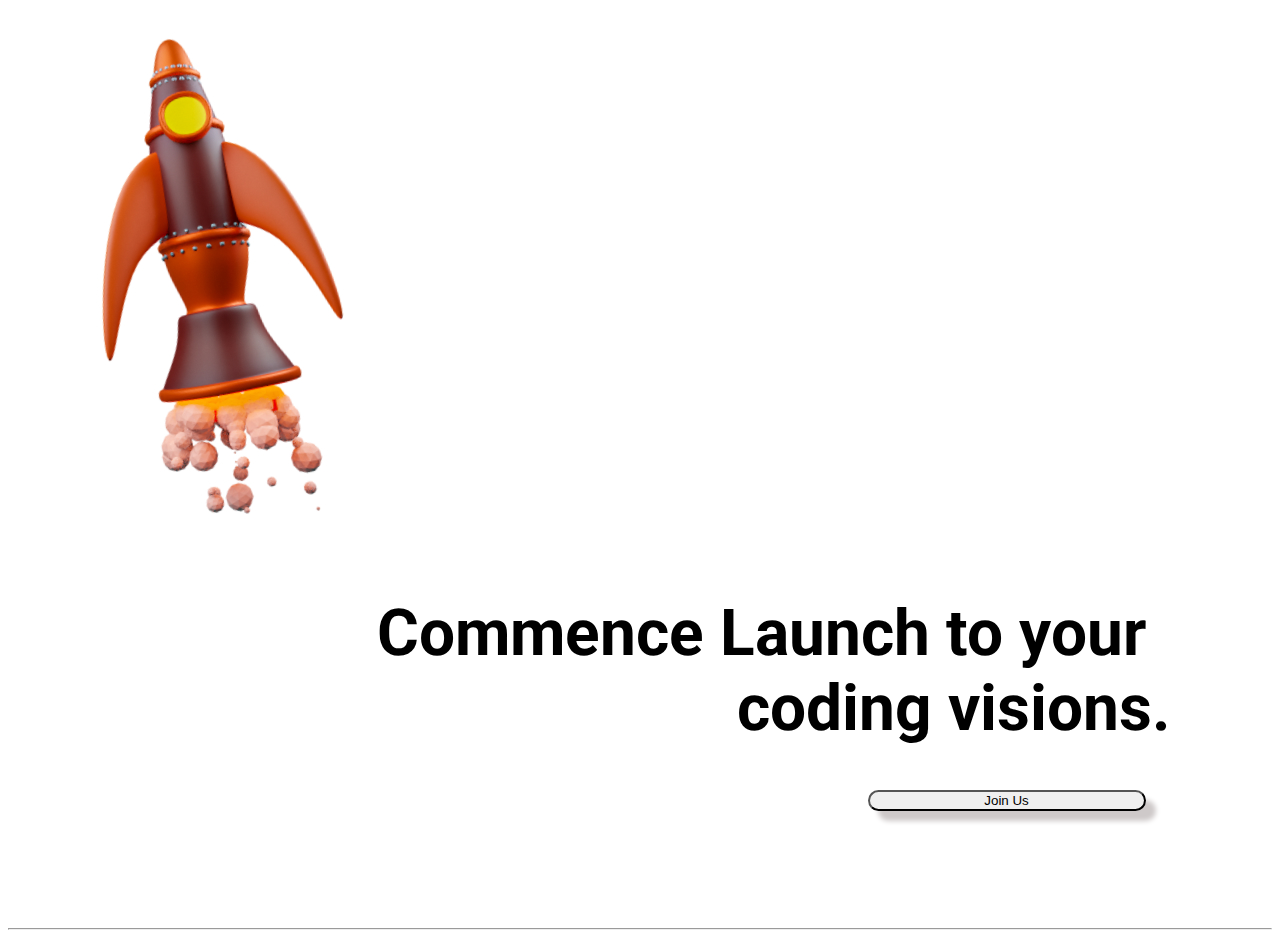
==== index.html @ d1c9e2ca "Add files via upload" ====
<!DOCTYPE html>
<html lang="en">

<!--
    STEPS TO USE THIS TEMPLATE:
    1) Change the title.
    2) Add the "active" class to the correct nav item if it is necessary.
    3) Put your HTML in section.page-content.

    DO NOT TOUCH THE NAV OR FOOTER WITHOUT ASKING FIRST!
    ALSO MAKE SURE THE PATH TO STYLE.CSS IS CORRECT.
-->

<head>
    <meta charset="UTF-8">
    <meta http-equiv="X-UA-Compatible" content="IE=edge">
    <meta name="viewport" content="width=device-width, initial-scale=1.0">
    <title>HackClub VIT Chennai</title>
    <meta name="description" content="The official website for HackClub VIT Chennai.">
    <meta name="keywords"
        content="Hackclub VIT Chennai,Hack,Club,hack club,hackclub chennai,hackathon,makeathon, robothon, app development, VIT, website development, machine learning, Blockchain,cryptocurrency,Artificial intelligence ">
    <meta name="author" content="Web development team, Hackclub VIT Chennai">
    <meta name="viewport" content="width=device-width, initial-scale=1.0">
    <link href="https://cdn.jsdelivr.net/npm/bootstrap@5.1.2/dist/css/bootstrap.min.css" rel="stylesheet"
        integrity="sha384-uWxY/CJNBR+1zjPWmfnSnVxwRheevXITnMqoEIeG1LJrdI0GlVs/9cVSyPYXdcSF" crossorigin="anonymous">
    <script src="https://cdn.jsdelivr.net/npm/bootstrap@5.1.2/dist/js/bootstrap.bundle.min.js"
        integrity="sha384-kQtW33rZJAHjgefvhyyzcGF3C5TFyBQBA13V1RKPf4uH+bwyzQxZ6CmMZHmNBEfJ"
        crossorigin="anonymous"></script>
        <script src="script.js"></script>
    <link rel="stylesheet" href="style.css">
    <link rel="stylesheet" href="https://fonts.googleapis.com/css?family=Roboto">
</head>

<body class='min-vh-100 h-100'>
    

    <section class='page-content w-100 d-flex mt-5'>
        <div class="pic">
            <img src="assets\img\Rocket 1.jpg">
        </div>
        <div class="content mt-5">
            <div id="first">
                Commence Launch to your
            </div>
            <div id="second">
                coding visions.
            </div>
            <button type="button" class="btn btn-dark">Join Us</button>
            <br>
            <br>
            <hr>
        </div>
        
    </section>

    <section class='footer w-100 p-3 d-flex flex-column align-items-center'>
        
        
        
    </section>
</body>

</html>
---- style.css ----
:root {
    --bg: #292021;
    --hc-orange: #e64e00;
}
body {
    font-family: sans-serif;
}

body.homepage {
    background-image: url('assets/img/splash.webp');
    background-size: 100% auto;
    background-repeat: no-repeat;
    background-position: 0 3em;
}

html {
    height: 100%;
}

.splash-text {
    writing-mode: vertical-lr;
    font-size: 1.5rem;
}

h1,
h2,
h3,
h4,
h5,
h6 {
    color: var(--hc-orange);
}

body.homepage .page-content {
    margin-top: 25%;
}

.navbar {
    background-color: var(--bg) !important;
    height: 4rem !important;
}

.navbar>.container-fluid {
    background-color: var(--bg) !important;
}

.footer {
    background-color: var(--bg);
    color: var(--hc-orange);
    bottom: 0;
    left: 0;
}

body.homepage .page-content {
    min-height: 0;
}

.page-content {
    transition-duration: 0.2s;
    min-height: calc(100% - 4rem);
}

@media screen and (max-aspect-ratio: 4/3) {
    body.homepage .page-content {
        margin-top: 25%;
    }
    form {
        width: 60%;
        margin: 10% 20% 10% 20%;
        padding: 6%;
        border-radius: 10%;
    }
    .form-label {
        font-size: 80%;
    }
}

@media screen and (max-aspect-ratio: 1/1) {
    .splash-text {
        writing-mode: horizontal-tb;
        text-align: right;
        font-size: 1.2rem;
    }

    body.homepage .page-content {
        margin-top: 35%;
    }
    form {
        width: 60%;
        margin: 10% 20% 10% 20%;
        padding: 6%;
        border-radius: 10%;
    }
    .form-label {
        font-size: 10%;
    }
}

@media screen and (max-aspect-ratio: 9/14) {
    .splash-text {
        font-size: 1.2rem;
    }

    body.homepage .page-content {
        margin-top: 40%;
    }
    form {
        width: 70%;
        margin: 0% 15% 0% 15%;
        padding: 10% 10%;
        height: 10%;
        border-radius: 10%;
    }
    .form-label {
        font-size: 80%;
    }
}

@media screen and (max-aspect-ratio: 16/9) {
    .splash-text {
        font-size: 2rem;
    }

    body.homepage .page-content {
        margin-top: 20%;
    }
    form {
        width: 60%;
        margin: 10% 20% 10% 20%;
        padding: 6%;
        border-radius: 10%;
    }
    .form-label {
        font-size: 110%;
    }
}

@media screen and (max-aspect-ratio: 18/9) {
    body.homepage .page-content {
        margin-top: 27%;
    }
    form {
        width: 60%;
        margin: 10% 20% 10% 20%;
        padding: 6%;
        border-radius: 10%;
    }
    .form-label {
        font-size: 120%;
    }
}

@media screen and (max-aspect-ratio: 19/9) {
    body.homepage .page-content {
        margin-top: 30%;
    }
    form {
        width: 60%;
        margin: 10% 20% 10% 20%;
        padding: 6%;
        border-radius: 10%;
    }
    .form-label {
        font-size: 110%;
    }
}

@media screen and (min-aspect-ratio: 19/9) {
    body.homepage .page-content {
        margin-top: 30%;
    }
    form {
        width: 60%;
        margin: 10% 20% 10% 20%;
        padding: 6%;
        border-radius: 10%;
    }
    .form-label {
        font-size: 120%;
    }
}
.content{
    font-weight: 700;
    font-size: 400%;
    font-family: "Roboto";
}
div#first {
    float: right;
    margin-right: 10%;
}
div#second {
    float: right;
    margin-right: 8%;
}
button.btn.btn-dark {
    width: 22%;
    margin-left: 68%;
    /* border-bottom-left-radius: 14px; */
    border-radius: 14px;
    box-shadow: 10px 10px 5px #cec9c9;
}
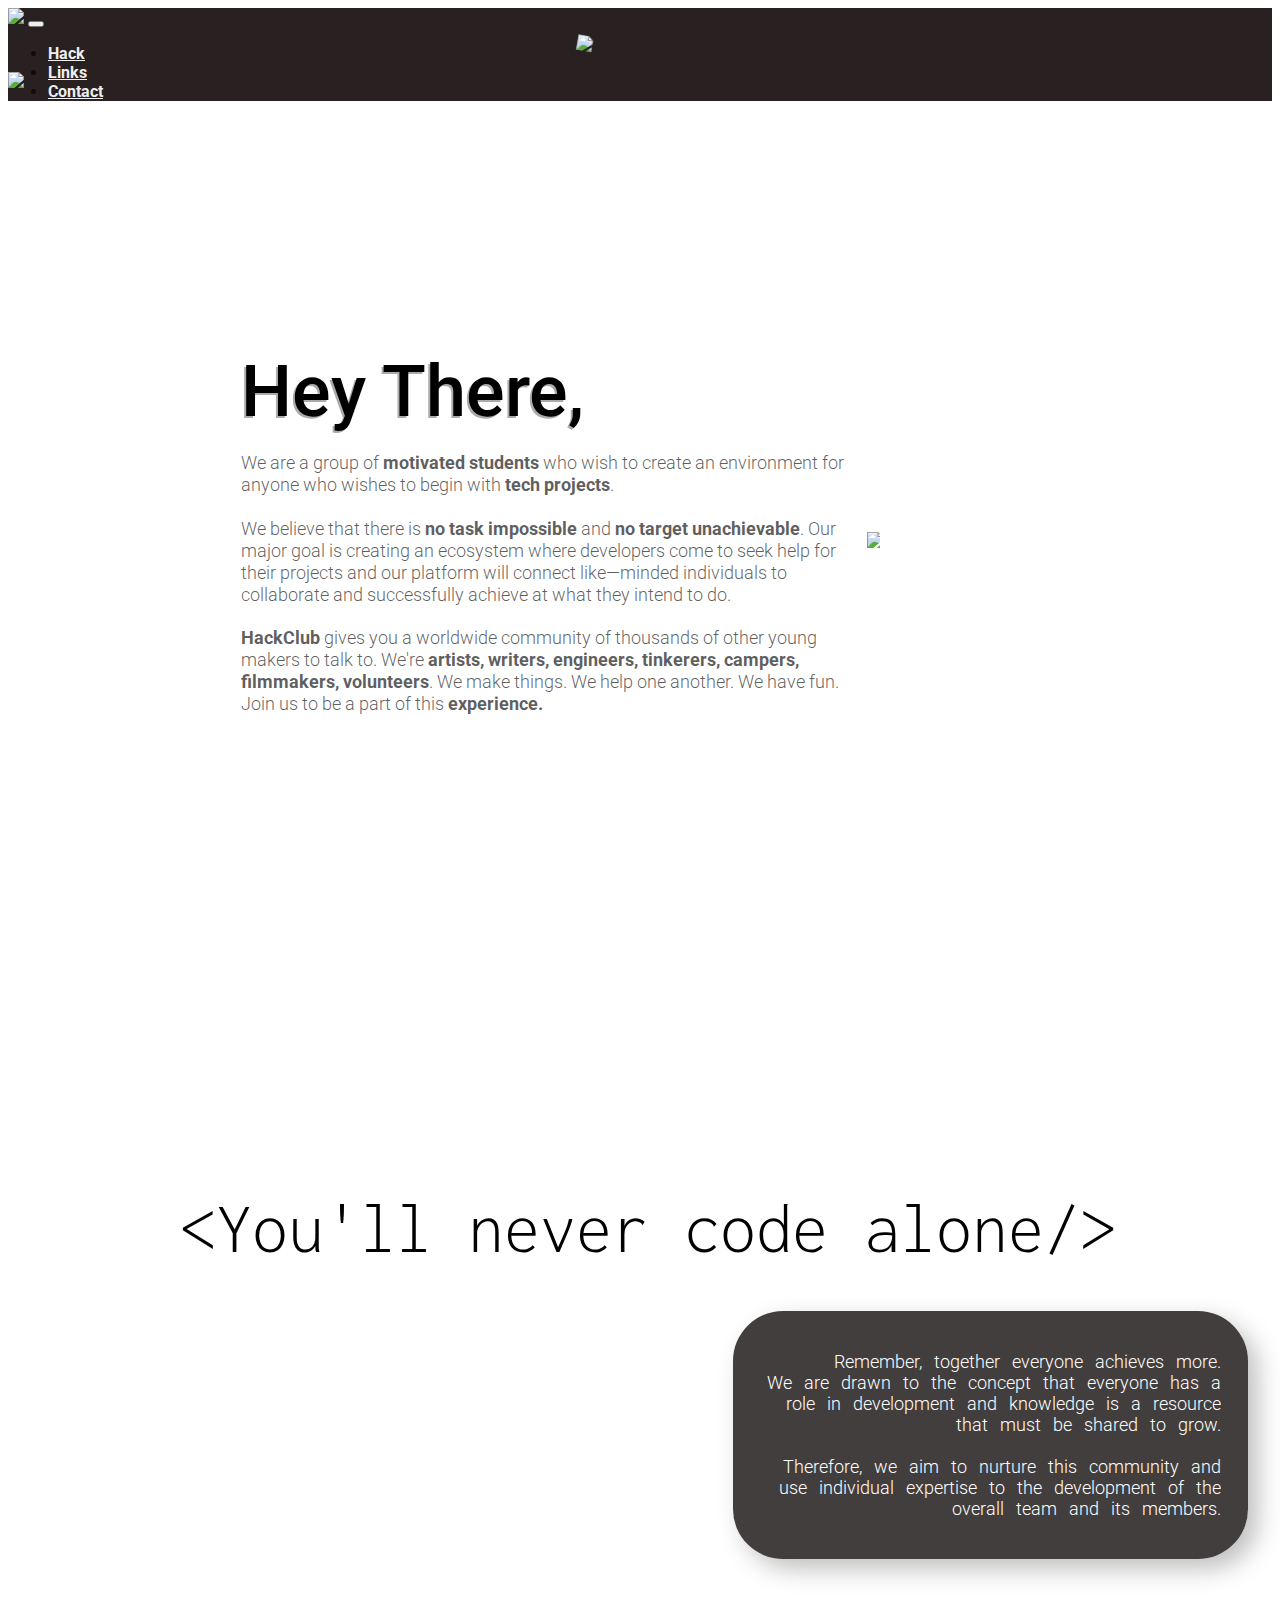
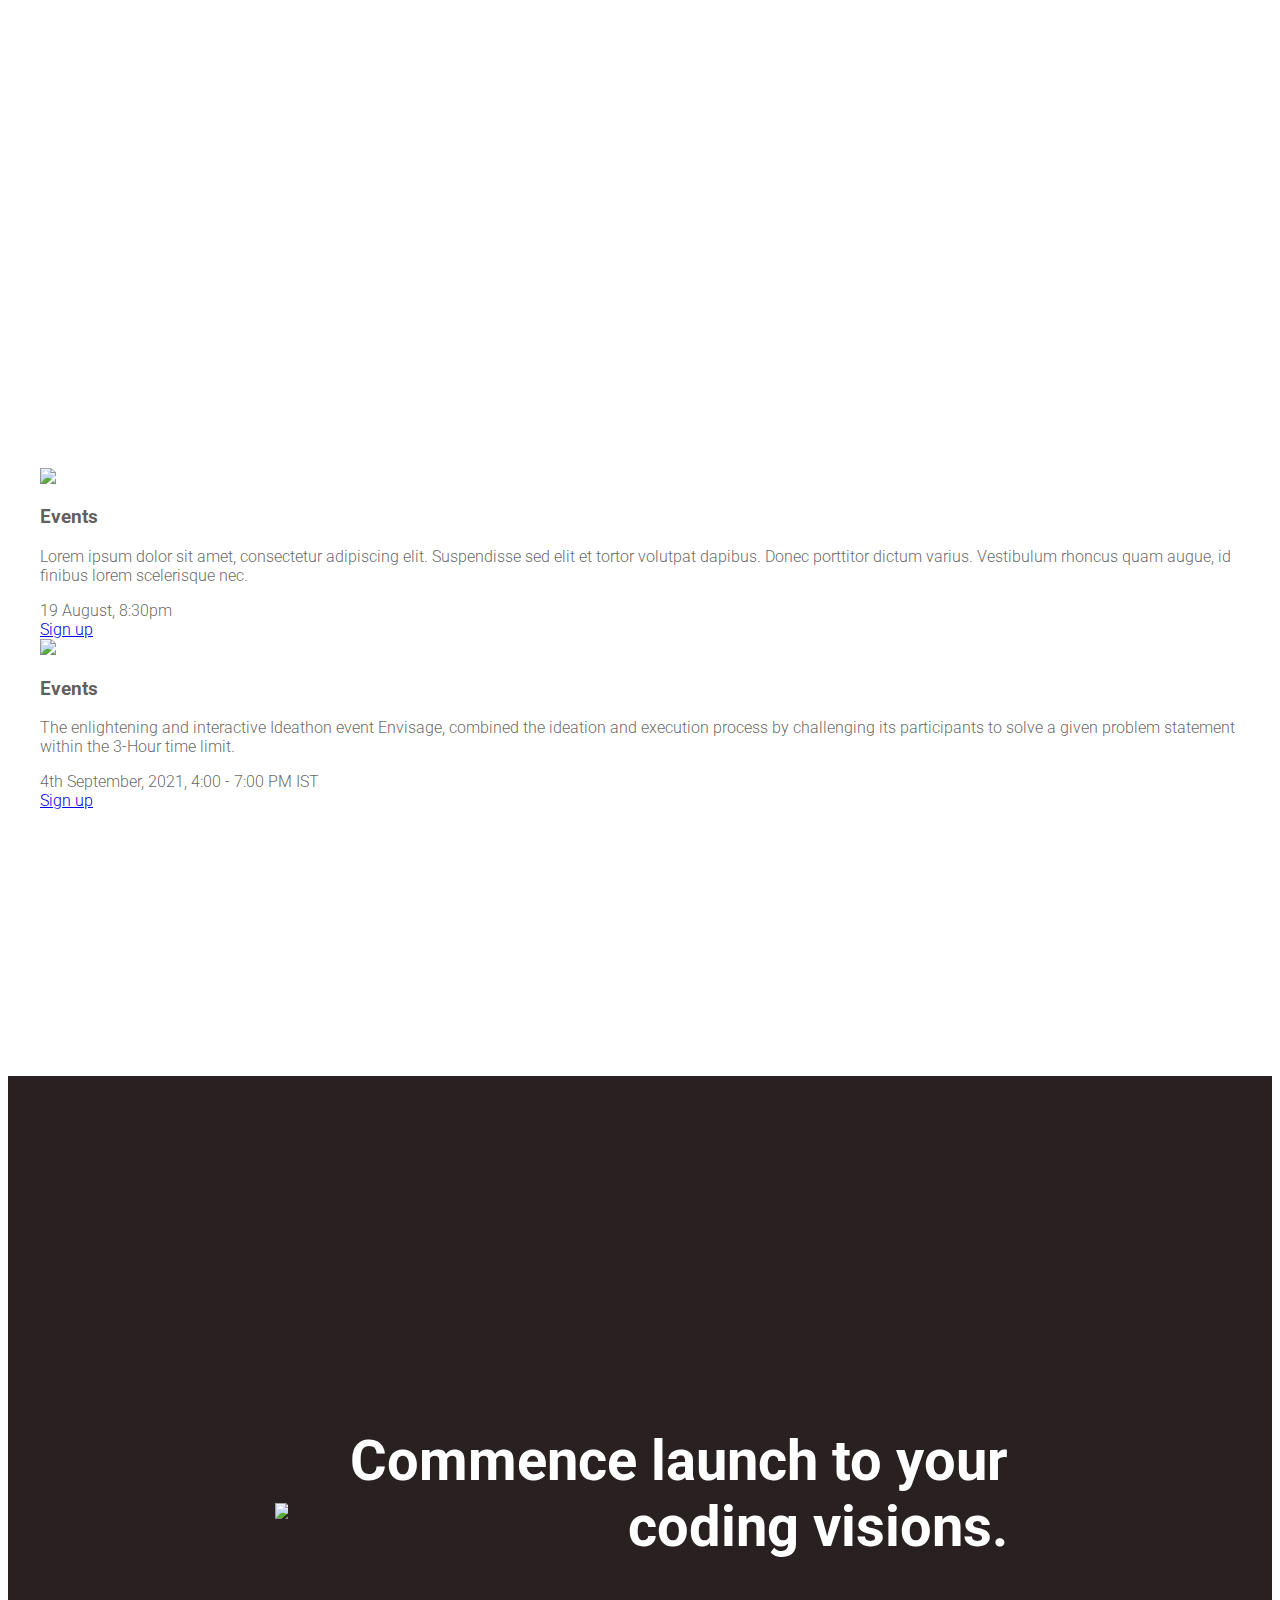
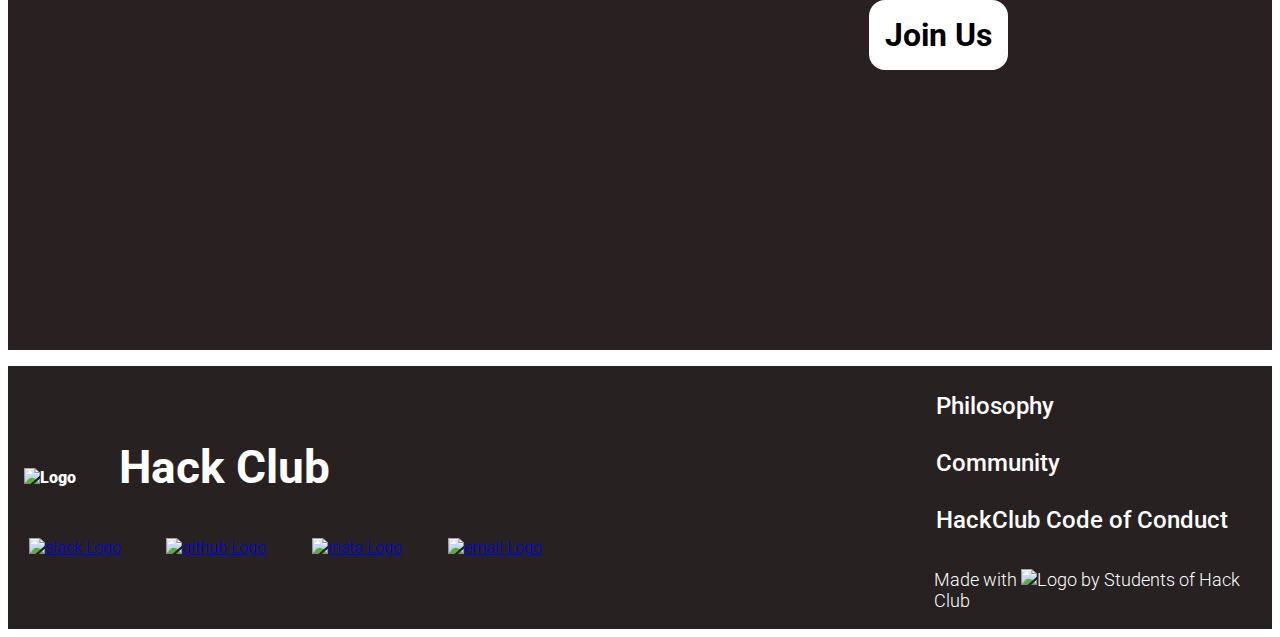
==== commit 5ca45669: "Merge pull request #16 from subhendudash02/main" ====
--- a/index.html
+++ b/index.html
@@ -1,15 +1,5 @@
 <!DOCTYPE html>
 <html lang="en">
-
-<!--
-    STEPS TO USE THIS TEMPLATE:
-    1) Change the title.
-    2) Add the "active" class to the correct nav item if it is necessary.
-    3) Put your HTML in section.page-content.
-
-    DO NOT TOUCH THE NAV OR FOOTER WITHOUT ASKING FIRST!
-    ALSO MAKE SURE THE PATH TO STYLE.CSS IS CORRECT.
--->
 
 <head>
     <meta charset="UTF-8">
@@ -23,41 +13,213 @@
     <meta name="viewport" content="width=device-width, initial-scale=1.0">
     <link href="https://cdn.jsdelivr.net/npm/bootstrap@5.1.2/dist/css/bootstrap.min.css" rel="stylesheet"
         integrity="sha384-uWxY/CJNBR+1zjPWmfnSnVxwRheevXITnMqoEIeG1LJrdI0GlVs/9cVSyPYXdcSF" crossorigin="anonymous">
+        <link rel="stylesheet" href="https://cdnjs.cloudflare.com/ajax/libs/font-awesome/4.7.0/css/font-awesome.min.css">
+
     <script src="https://cdn.jsdelivr.net/npm/bootstrap@5.1.2/dist/js/bootstrap.bundle.min.js"
         integrity="sha384-kQtW33rZJAHjgefvhyyzcGF3C5TFyBQBA13V1RKPf4uH+bwyzQxZ6CmMZHmNBEfJ"
         crossorigin="anonymous"></script>
-        <script src="script.js"></script>
+
+    <link rel="preconnect" href="https://fonts.googleapis.com">
+    <link rel="preconnect" href="https://fonts.gstatic.com" crossorigin>
+    <link href="https://fonts.googleapis.com/css2?family=Roboto:ital,wght@0,300;0,400;0,700;0,900;1,300;1,400;1,700;1,900&display=swap" rel="stylesheet"> 
+    <link href="https://fonts.googleapis.com/css2?family=Inconsolata:wght@300;400;700&display=swap" rel="stylesheet">
+
     <link rel="stylesheet" href="style.css">
-    <link rel="stylesheet" href="https://fonts.googleapis.com/css?family=Roboto">
+    <link rel="stylesheet" href="events.css">
+    <link rel="stylesheet" href="https://unpkg.com/swiper@7/swiper-bundle.min.css" />
+    <script src="https://unpkg.com/swiper@7/swiper-bundle.min.js"></script>
 </head>
 
-<body class='min-vh-100 h-100'>
-    
-
-    <section class='page-content w-100 d-flex mt-5'>
-        <div class="pic">
-            <img src="assets\img\Rocket 1.jpg">
-        </div>
-        <div class="content mt-5">
-            <div id="first">
-                Commence Launch to your
-            </div>
-            <div id="second">
-                coding visions.
-            </div>
-            <button type="button" class="btn btn-dark">Join Us</button>
-            <br>
-            <br>
-            <hr>
-        </div>
-        
-    </section>
-
-    <section class='footer w-100 p-3 d-flex flex-column align-items-center'>
-        
-        
-        
-    </section>
+<body class='d-flex flex-column align-items-center justify-content-center'>
+    <nav class="navbar w-100 navbar-expand-lg navbar-dark text-light bg-dark">
+        <div class="container-fluid">
+            <a class="navbar-brand me-auto" href="index.html">
+                <img src='assets/img/logo.webp' height=32>
+            </a>
+            <button class="navbar-toggler" type="button" data-bs-toggle="collapse" data-bs-target="#navbar-items"
+                aria-controls="navbar-items" aria-expanded="false" aria-label="Toggle navigation">
+                <span class="navbar-toggler-icon"></span>
+            </button>
+            <div class="collapse navbar-collapse" id="navbar-items">
+                <ul class="ms-auto navbar-nav mb-2 mb-lg-0">
+                    <li class="nav-item px-3">
+                        <a class="nav-link" href="index.html">Hack</a>
+                    </li>
+                    <li class="nav-item px-3">
+                        <a class="nav-link" href="#">Links</a>
+                    </li>
+                    <li class="nav-item px-3">
+                        <a class="nav-link" href="./contact/">Contact</a>
+                    </li>
+                </ul>
+            </div>
+        </div>
+    </nav>
+        <div class='section-landing'>
+            <img src = "assets/img/Rocket_1.png" class = "rocket">
+        <img src = "assets/img/background.png" class = "backgroundlanding">
+        <div class='text-landing'>
+            <h1 id= "hackclub-landing">H a c k  C l u b</h1>
+            <p id="vitchennai-landing">VIT CHENNAI</p>
+        </div>
+        </div>
+
+    <section class='section-1'>
+        <div class='section-text'>
+            <div class='large'>
+                Hey There,
+            </div>
+            <p class="desc" >We are a group of <strong>motivated students</strong> who wish to create an environment for anyone who wishes to begin with <strong>tech projects</strong>.<br><br>
+                We believe that there is <strong>no task impossible</strong> and <strong>no target unachievable</strong>.  Our major goal is creating an ecosystem where developers come to seek help for their projects and our platform will connect like—minded individuals to collaborate and successfully achieve at what they intend to do.
+                <br><br><strong>HackClub</strong> gives you a worldwide community of thousands of other young makers to talk to. We're <strong>artists, writers, engineers, tinkerers, campers, filmmakers, volunteers</strong>. We make things. We help one another. We have fun. Join us to be a part of this <strong>experience.</strong></p>
+        </div>
+
+        <div class='section-image'>
+            <img src='assets/img/redman.webp'>
+        </div>
+    </section>
+    <section class='section-2' id='youll-never-code-alone'>
+
+        <div class="row3 col-3-img ">
+            <div  class="h1quote">
+                <div class="large monospace no-shadow">
+                    &lt;You'll never code alone/&gt;
+                </div>
+                <div class="rect">
+                  <div class="rect-info">Remember, together everyone achieves more.<br> We are drawn to the concept that everyone has a role in development and knowledge is a resource that must be shared to grow.<br><br>
+                      Therefore, we aim to nurture this community and use individual expertise to the development of the overall team and its members. 
+                  </div>
+                </div>
+          </div>
+      </div>
+
+    </section>
+
+    <section id='events'>
+        <div class="swiper" id='events-swiper'>
+            <div class="swiper-wrapper">
+                <div class="swiper-slide">
+                    <div class='slide-wrapper'>
+                        <div class='section-image'>
+                            <img src='assets/img/git-event.webp'>
+                        </div>
+                        <div class='slide-description'>
+                            <h3>Events</h3>
+                            <p>
+                                Lorem ipsum dolor sit amet, consectetur adipiscing elit. Suspendisse sed elit et tortor
+                                volutpat dapibus. Donec porttitor dictum varius. Vestibulum rhoncus quam augue, id
+                                finibus
+                                lorem scelerisque nec.
+                            </p>
+                            <div>
+                                <div>19 August, 8:30pm</div>
+                                <div><a class='text-light' href="#">Sign up</a></div>
+                            </div>
+                        </div>
+                    </div>
+                </div>
+                <div class="swiper-slide">
+                    <div class='slide-wrapper'>
+                        <div class='section-image'>
+                            <img src='assets/img/envisage.png'>
+                        </div>
+                        <div class='slide-description'>
+                            <h3>Events</h3>
+                            <p>
+                                The enlightening and interactive Ideathon event Envisage, combined the ideation and execution process by challenging its participants to solve a given problem statement within the 3-Hour time limit. 
+
+                            </p>
+                            <div>
+                                <div>4th September, 2021, 4:00 - 7:00 PM IST </div>
+                                <div><a class='text-light' href="#">Sign up</a></div>
+                            </div>
+                        </div>
+                    </div>    
+                </div>
+            </div>
+        </div>
+        <div id='events-slides-progress'>
+
+        </div>
+    </section>
+
+    <section id='commence-launch'>
+        <div class='section-image'>
+            <img src='./assets/img/Rocket_1.png'>
+        </div>
+
+        <div class='section-text'>
+            <div class='large1'>
+                <p>Commence launch to your coding visions.</p>
+            </div>
+
+            <a href='./contact/' class='large button no-shadow'>
+                Join Us
+            </a>
+        </div>
+    </section>
+
+    <footer>
+        <ul class="container">
+            <li class="col1">
+                <div class="container_f1">
+                    <img src="assets/img/hc_logo.svg" alt="Logo">
+                    <a id="hc"><strong>Hack Club</strong></a>
+                </div>
+                <div class="socials">
+                    <ul>
+                        <li><a href="https://hackclub.com/slack/"><img id="slack" src="assets/img/slack.svg"
+                                    alt="slack Logo"></img></a></li>
+                        <li><a href="https://github.com/HackclubVIT"><img id="github" src="assets/img/github.svg"
+                                    alt="github Logo"></img></a></li>
+                        <li><a href="https://www.instagram.com/hackclubvitc/?hl=en"><img id="insta"
+                                    src="assets/img/insta.svg" alt="insta Logo"></img></a></li>
+                        <li><a href="https://github.com/HackclubVIT"><img id="mail" src="assets/img/email.svg"
+                                    alt="email Logo"></img></a></li>
+                    </ul>
+                </div>
+            </li>
+            <li class="col2">
+                <div class="links">
+                    <p class="comm" id="phil"><a href='https://hackclub.com/philosophy/'>Philosophy</a></p>
+                    <p class="comm"> <a href="https://hackclub.com">Community</a></p>
+                    <p class="comm"><a href="https://hackclub.com/conduct/">HackClub Code of Conduct</a></p>
+                    <p class="outro">Made with <img id="heart" src="assets/img/heart.svg" alt="Logo"></img> by Students
+                        of
+                        Hack Club</p>
+                </div>
+            </li>
+        </ul>
+    </footer>
+
+    <script>
+        const swiper = new Swiper('.swiper', {
+            // Optional parameters
+            direction: 'horizontal',
+            effect: 'cards',
+            grabCursor: true,
+            loop: true,
+            controller: true
+        });
+
+        const numSlides = document.querySelectorAll(".swiper-wrapper>.swiper-slide").length - 2; // -2 for looped mode
+        const progress = document.querySelector("#events-slides-progress");
+
+        for (let i = 0; i < numSlides; i++) {
+            const indicator = document.createElement('span');
+            indicator.classList.add('progress-circle');
+            progress.appendChild(indicator);
+        }
+
+        progress.querySelector('span:nth-child(1)')?.classList.add('current');
+
+        swiper.on("slideChangeTransitionEnd", (e) => {
+            progress.querySelector('.current')?.classList.remove('current');
+            progress.querySelector(`span:nth-child(${swiper.realIndex + 1})`)?.classList.add('current');
+        })
+
+
+    </script>
 </body>
 
 </html>--- a/style.css
+++ b/style.css
@@ -1,202 +1,564 @@
-:root {
-    --bg: #292021;
-    --hc-orange: #e64e00;
-}
+@import url('https://fonts.googleapis.com/css2?family=Inconsolata:wght@300&display=swap');
+
+* {
+    font-family: 'Roboto';
+    --dark: #282021;
+}
+
+.text-orange {
+    color: orange;
+}
+
+.navbar-toggler-icon {
+    color: gainsboro !important;
+}
+
 body {
-    font-family: sans-serif;
-}
-
-body.homepage {
-    background-image: url('assets/img/splash.webp');
-    background-size: 100% auto;
+    color: rgba(0, 0, 0, 0.637);
+    font-weight: 300;
+  
+    overflow-x: hidden;
+}
+.rocket {
+    position: absolute;
+    transform: rotate(10deg);
+    display: block;
+    margin: 0 auto;
+    width: 10%;
+    top: 5%;
+    left: 45%;
+    z-index: 2;
+    
+}
+.rocket:hover {
+    /* Start the shake animation and make the animation last for 0.5 seconds /
+    
+    / When the animation is finished, start again */
+    animation: shake 0.5s;
+    animation-iteration-count: infinite;
+  }
+  
+  @keyframes shake {
+    0% { transform: translate(1px, 1px) rotate(0deg); }
+    10% { transform: translate(-1px, -2px) rotate(-1deg); }
+    20% { transform: translate(-3px, 0px) rotate(1deg); }
+    30% { transform: translate(3px, 2px) rotate(0deg); }
+    40% { transform: translate(1px, -1px) rotate(1deg); }
+    50% { transform: translate(-1px, 2px) rotate(-1deg); }
+    60% { transform: translate(-3px, 1px) rotate(0deg); }
+    70% { transform: translate(3px, 1px) rotate(-1deg); }
+    80% { transform: translate(-1px, -1px) rotate(1deg); }
+    90% { transform: translate(1px, 2px) rotate(0deg); }
+    100% { transform: translate(1px, -2px) rotate(-1deg); }
+  }
+
+strong {
+    font-weight: 700;
+}
+ /* .section-0{
+    background-color: #262120;
+    width: 100%;
+    height: 10%;
+
+ } */
+
+section {
+    min-height: 90vh !important;
+    display: flex !important;
+    align-items: center;
+    margin: 0 !important;
+    padding: 2rem;
+    justify-content: center;
+}
+
+section:first-of-type {
+    min-height: calc(100vh - 4rem) !important;
+}
+
+.navbar {
+    height: 4rem !important;
+}
+
+.navbar {
+    background-color: var(--dark) !important;
+    height: 4rem !important;
+}
+
+.navbar>.container-fluid {
+    background-color: var(--dark) !important;
+}
+
+.nav-link {
+    color: #eeeeee !important;
+    font-weight: bold;
+}
+
+
+
+.section-image {
+    max-width: 40%;
+}
+
+.section-text {
+    width: 60%;
+
+}
+
+.section-image img {
+    max-width: 80%;
+    overflow-x: hidden;
+    height: auto;
+}
+
+.large {
+    color: black;
+    font-size: 4.5rem;
+    font-family: Roboto; 
+    font-weight: 500; 
+    text-shadow: -2.2px 2.2px #27212162;
+}
+.large1 {
+    font-size: 3.5rem;
+    font-family: roboto;
+    text-align: right;
+    margin-bottom: 40px;
+    font-weight: 700;
+}
+
+.desc{
+    font-family: Roboto;
+    font-weight: 300; 
+    font-size: 1.125rem;color: rgba(0, 0, 0, 0.637);
+    line-height: 21.9px;
+    margin-bottom: 20px;
+}
+
+.section-2 {
+    width: 100vw;
+    overflow-x: hidden;
+    flex-direction: column;
+    padding: 0;
+}
+.no-shadow{
+    text-shadow: none;
+}
+/* #youll-never-code-alone {
+    width: 100%;
+    overflow-x: hidden;
+    background-image: url('assets/img/binary.webp');
+    background-position: center;
     background-repeat: no-repeat;
-    background-position: 0 3em;
-}
-
-html {
+    background-size: cover;
+    justify-content: initial;
+} */
+
+.monospace {
+    font-family: "Inconsolata", monospace;
+    color: black;
+    font-weight: 300;
+    text-align: center;
+}
+
+/* .blob-wrapper {
+    width: 100%;
     height: 100%;
-}
-
-.splash-text {
-    writing-mode: vertical-lr;
-    font-size: 1.5rem;
-}
-
-h1,
-h2,
-h3,
-h4,
-h5,
-h6 {
-    color: var(--hc-orange);
-}
-
-body.homepage .page-content {
-    margin-top: 25%;
-}
-
-.navbar {
-    background-color: var(--bg) !important;
-    height: 4rem !important;
-}
-
-.navbar>.container-fluid {
-    background-color: var(--bg) !important;
+    display: flex;
+    justify-content: right;
+}
+
+.blob {
+    text-align: right;
+    width: 40%;
+    height: 50%;
+    padding: 3rem;
+    background: rgba(0, 0, 0, 0.8);
+    color: white;
+    border-radius: 3rem;
+    margin-right: 8rem;
+    margin-top: 4rem;
+} */
+.col-3-img{
+    background-color: white;
+    margin-top: 2px solid black;
+    margin-bottom: 2px solid black;
+
+}
+.row3{
+    background-color: white;
+    width: 100%;
+    overflow-x: hidden;
+    background-image: url('assets/img/binary.webp');
+    background-position: center;
+    background-repeat: no-repeat;
+    background-size: cover;
+    justify-content: initial;
+}
+.rect{
+    margin: 5vh 40px;
+    float: right;
+    background-color: rgba(39, 33, 33, 0.87);
+    height: max-content;
+    width: 40vw;
+    word-spacing: 0.5rem;
+    text-align: right;
+    border-radius: 3.125rem;
+    padding: 2.5rem 0.1rem;
+    box-shadow: 10px 10px 25px rgba(0, 0, 0, 0.25);
+    
+}
+/* .textlanding div h1 {
+    float: right;
+    color: #ffffff;
+    writing-mode: vertical-rl; 
+    line-height: 3mm;
+    transform: translateY(50%);
+} */
+/*
+.section-0  >div >p {
+    font-size: 40px;
+    color: #ffffff;
+}
+*/
+.section-landing{
+    /* background-color: #262120; */
+height: 100bh;
+width: 100%;
+
+}
+.section-landing .text-landing {
+    float: right;
+    color: #ffffff;
+    writing-mode: vertical-rl; 
+    /* line-height: 1mm; */
+    transform: translateY(-250%);
+
+    /* transform: translateX(550%);  */
+    
+    /* top: 90%;
+    */
+    /* position: relative; */
+}
+#hackclub-landing{
+    font-size: 3em;
+    font-weight: 700;
+    
+}
+#vitchennai-landing{
+    text-align: right;
+    font-size: 1em;
+    transform: translateX(145%);
+} 
+.backgroundlanding {
+    /* position: absolute; */
+    /* width: 85%;
+    display: block;
+    margin: 0 auto;
+    -webkit-user-drag: none;
+    top: 30%;
+    left: 0%;
+    z-index: -1; */
+    /* margin-left: 20%; */
+    background:  no-repeat center center fixed; 
+  -webkit-background-size: cover;
+  -moz-background-size: cover;
+  -o-background-size: cover;
+  background-size: 50% auto;
+  width: 100%;
+  height: 100bh;
+  /* height: 50%; */
+}
+.rect-info{
+    color: white;
+    background-repeat: no-repeat;
+    background-attachment: fixed;
+    overflow: hidden;
+    max-width: 90%;
+    margin-left: 5%;
+    margin-right: 5%;
+    height: max-content;
+    width: max-content;;
+    font-family: Roboto;
+    font-weight: 300;
+    font-size: 18px;
+}
+
+#commence-launch {
+    background: var(--dark);
+    color: white;
+    text-align: right;
+}
+
+#commence-launch .large {
+    font-size: 2rem;
+    text-align: right;
+    font-weight: bold;
+}
+
+#commence-launch .button:hover{
+    background-color: #EF1212;
+    color: white;
+    transition-duration: 0.2s;
+}
+
+.large.button {
+    margin-top: 3rem;
+    /* min-width: 30%; */
+    padding: 1rem;
+    background: white;
+    text-decoration: none;
+    color: black;
+    border-radius: 1rem;
 }
 
 .footer {
-    background-color: var(--bg);
-    color: var(--hc-orange);
-    bottom: 0;
-    left: 0;
-}
-
-body.homepage .page-content {
-    min-height: 0;
-}
-
-.page-content {
-    transition-duration: 0.2s;
-    min-height: calc(100% - 4rem);
-}
-
-@media screen and (max-aspect-ratio: 4/3) {
-    body.homepage .page-content {
-        margin-top: 25%;
-    }
-    form {
-        width: 60%;
-        margin: 10% 20% 10% 20%;
-        padding: 6%;
-        border-radius: 10%;
-    }
-    .form-label {
-        font-size: 80%;
-    }
+    background: var(--dark) !important;
+}
+
+.footer ul {
+    margin: 0;
+    padding: 0;
+}
+
+.footer-icons {
+    width: 25%;
+}
+
+footer-links {
+    width: 75%;
 }
 
 @media screen and (max-aspect-ratio: 1/1) {
-    .splash-text {
-        writing-mode: horizontal-tb;
+    section {
+        flex-direction: column !important;
+    }
+    section:first-of-type {
+        margin-top: 40%;
+    }
+    .section-text {
+        width: 100%;
+    }
+    .section-image {
+        max-height: 100%;
+        width: auto;
+    }
+    .blob {
+        width: 99%;
+        margin: 0;
+        padding: 0.5rem;
+        border-radius: 1rem;
+    }
+    .footer {
+        flex-direction: column !important;
+    }
+    .footer-icons {
+        width: 100%;
+    }
+    .footer-links {
+        width: 100%;
+        align-items: flex-start !important;
+    }
+}
+
+textarea#contact-message {
+    height: 15rem;
+}
+
+form.contact-us {
+    background: rgb(41, 32, 33);
+    color: white;
+    width: 60%;
+    padding: 2rem;
+    display: flex;
+    flex-direction: column;
+    border-radius: 1rem;
+}
+
+.contact-us input[type='submit'].btn.btn-primary {
+    color: black;
+    background: white;
+    padding: 1% 3%;
+    margin-left: auto;
+}
+
+code {
+    color: inherit;
+}
+
+footer ul.container {
+    padding: 0;
+    margin-bottom: 0;
+    display: flex;
+    align-items: center;
+    justify-content: center;
+}
+
+footer {
+    display: block;
+    width: 100% !important;
+    height: auto;
+    left: 0px;
+    background-color: #272121;
+}
+
+.container li {
+    display: inline-block;
+}
+
+.col1 {
+    width: 75%;
+    margin: 0;
+    padding: 0;
+}
+
+.container_f1 img {
+    padding: 1em;
+}
+
+.container_f1 {
+    font-family: roboto;
+    font-weight: 900;
+    color: #fff;
+}
+
+.container_f1 #hc {
+    display: inline-block;
+    padding: 0.5em;
+    font-size: 46px;
+    top: 0;
+}
+
+.socials ul {
+    list-style: none;
+    margin: 0;
+    padding: 0;
+}
+
+.socials li {
+    display: inline-block;
+    padding: 1.3em;
+}
+
+.links {
+    display: inline-block;
+    font-family: roboto;
+    font-weight: 500;
+    font-size: 24px;
+    color: #fff;
+}
+
+.col2 {
+    margin: 0em;
+    padding: 0em;
+}
+
+.links .comm {
+    padding: 0.1em;
+}
+
+.links .outro {
+    font-size: 18px;
+    font-weight: 300;
+    padding-top: 0.5em;
+}
+
+
+.links a {
+    color: inherit;
+    text-decoration: none;
+}
+
+@media screen and (max-width: 900px) {
+    .large{
+        font-size: 3.5rem;
+    }
+    /* .row3 .col-3-img{
+        overflow: hidden;
+    } */
+
+}
+
+@media screen and (max-width: 720px) {
+    .large{
+        font-size: 3.5rem;
+    }
+    .rect{
+        width: 90vw;
+        margin: 0vw 5vw ;
+        float: none;
+        box-shadow: none;
+        text-align: center;
+    }
+    .container_f1 img {
+        padding: 0em;
+        padding-left: 0.5em;
+    }
+    .container_f1 #hc {
+        display: inline-block;
+        padding: 0.35em;
+        margin-bottom: 0.4em;
+        font-size: 34px;
+    }
+    .socials li {
+        display: inline-block;
+        padding: 0.5em;
+    }
+    .col2 {
+        padding: 0.5em;
+        margin: 0.5em;
+    }
+    .large1 p
+    {
+        font-size: 2rem;
+        text-align: center;
+    }
+    .col1 {
+        display: flex;
+        align-items: center;
+        justify-content: center;
+    }
+    #commence-launch .button{
+        display: flex;
+        align-items: center;
+        justify-content: center;
+    }
+    
+    #commence-launch .large{
+        font-size: 1.2rem;
         text-align: right;
-        font-size: 1.2rem;
-    }
-
-    body.homepage .page-content {
-        margin-top: 35%;
-    }
-    form {
-        width: 60%;
-        margin: 10% 20% 10% 20%;
-        padding: 6%;
-        border-radius: 10%;
-    }
-    .form-label {
-        font-size: 10%;
-    }
-}
-
-@media screen and (max-aspect-ratio: 9/14) {
-    .splash-text {
-        font-size: 1.2rem;
-    }
-
-    body.homepage .page-content {
-        margin-top: 40%;
-    }
-    form {
-        width: 70%;
-        margin: 0% 15% 0% 15%;
-        padding: 10% 10%;
-        height: 10%;
-        border-radius: 10%;
-    }
-    .form-label {
-        font-size: 80%;
-    }
-}
-
-@media screen and (max-aspect-ratio: 16/9) {
-    .splash-text {
-        font-size: 2rem;
-    }
-
-    body.homepage .page-content {
-        margin-top: 20%;
-    }
-    form {
-        width: 60%;
-        margin: 10% 20% 10% 20%;
-        padding: 6%;
-        border-radius: 10%;
-    }
-    .form-label {
-        font-size: 110%;
-    }
-}
-
-@media screen and (max-aspect-ratio: 18/9) {
-    body.homepage .page-content {
-        margin-top: 27%;
-    }
-    form {
-        width: 60%;
-        margin: 10% 20% 10% 20%;
-        padding: 6%;
-        border-radius: 10%;
-    }
-    .form-label {
-        font-size: 120%;
-    }
-}
-
-@media screen and (max-aspect-ratio: 19/9) {
-    body.homepage .page-content {
-        margin-top: 30%;
-    }
-    form {
-        width: 60%;
-        margin: 10% 20% 10% 20%;
-        padding: 6%;
-        border-radius: 10%;
-    }
-    .form-label {
-        font-size: 110%;
-    }
-}
-
-@media screen and (min-aspect-ratio: 19/9) {
-    body.homepage .page-content {
-        margin-top: 30%;
-    }
-    form {
-        width: 60%;
-        margin: 10% 20% 10% 20%;
-        padding: 6%;
-        border-radius: 10%;
-    }
-    .form-label {
-        font-size: 120%;
-    }
-}
-.content{
-    font-weight: 700;
-    font-size: 400%;
-    font-family: "Roboto";
-}
-div#first {
-    float: right;
-    margin-right: 10%;
-}
-div#second {
-    float: right;
-    margin-right: 8%;
-}
-button.btn.btn-dark {
-    width: 22%;
-    margin-left: 68%;
-    /* border-bottom-left-radius: 14px; */
-    border-radius: 14px;
-    box-shadow: 10px 10px 5px #cec9c9;
-}
-
+        font-weight: bold;
+    }
+    footer > ul.container {
+        flex-direction: column-reverse;
+    }
+
+    .container_f1 {
+        display: flex;
+        align-items: center;
+        justify-content: center;
+    }
+
+    .socials {
+        display: flex;
+        align-items: center;
+        justify-content: center;
+    }
+
+    footer > ul.container > .col1 {
+        width: 90%;
+    }
+}
+
+::-webkit-scrollbar {
+    width: 10px;
+  }
+  
+  
+::-webkit-scrollbar-thumb {
+    background-image: linear-gradient(#EF1212,#BB1616);
+    border-radius: 2px;
+}
+
+.margin-img{
+    margin-top: 20px solid black;
+    margin-bottom: 20px solid black;
+}